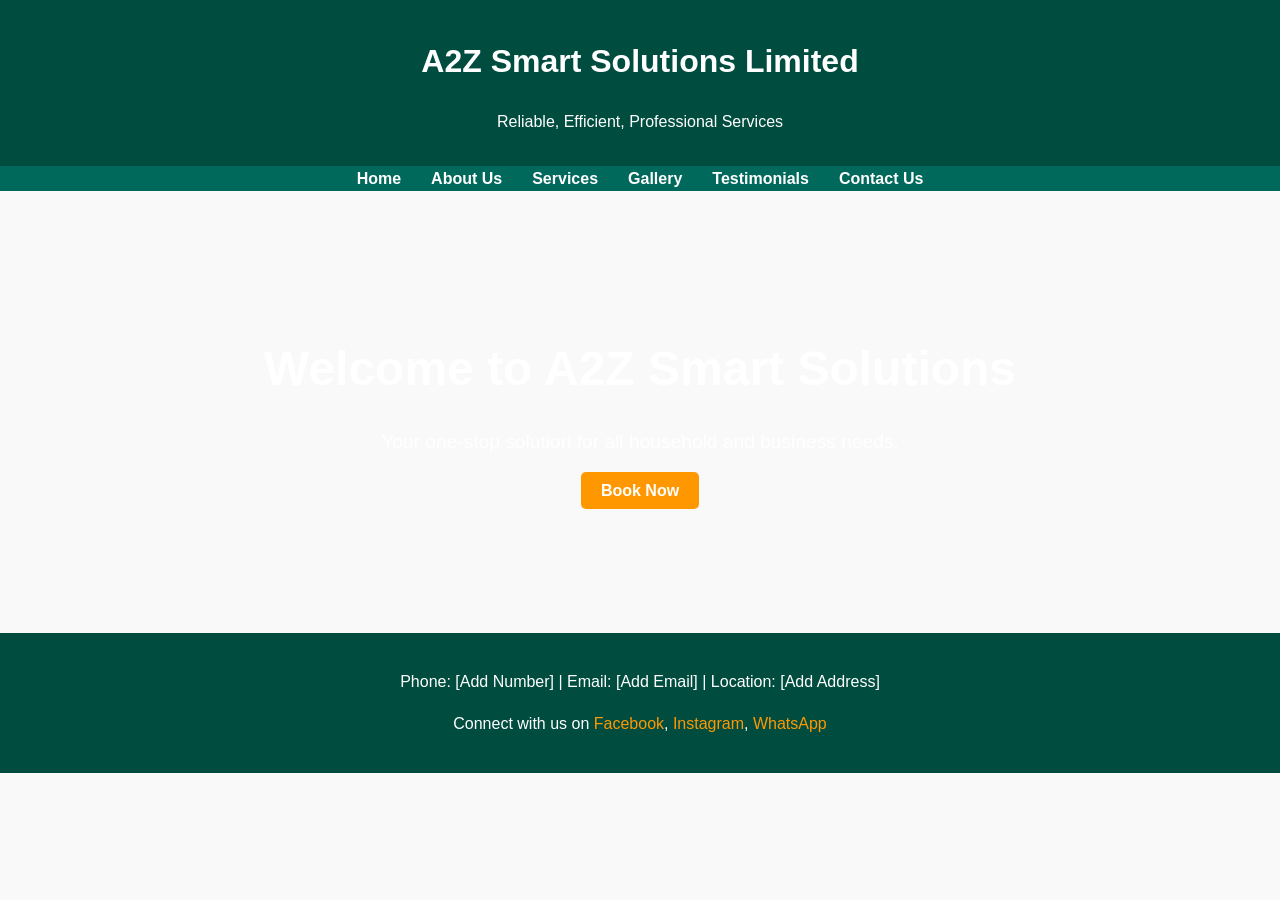
==== index.html @ 9a1eb1bb "file rename" ====
<!DOCTYPE html>
<html lang="en">
<head>
  <meta charset="UTF-8">
  <meta name="viewport" content="width=device-width, initial-scale=1.0">
  <title>A2Z Smart Solutions Limited</title>
  <style>
    body {
      font-family: Arial, sans-serif;
      margin: 0;
      padding: 0;
      line-height: 1.6;
      background-color: #f9f9f9;
    }
    header {
      background: #004d40;
      color: #fff;
      padding: 15px 20px;
      text-align: center;
    }
    nav ul {
      list-style: none;
      padding: 0;
      margin: 0;
      display: flex;
      justify-content: center;
      background: #00695c;
    }
    nav ul li {
      margin: 0 15px;
    }
    nav ul li a {
      color: #fff;
      text-decoration: none;
      font-weight: bold;
    }
    .hero {
      background: url('hero-image.jpg') no-repeat center center/cover;
      color: #fff;
      text-align: center;
      padding: 100px 20px;
    }
    .hero h1 {
      font-size: 3em;
      margin-bottom: 10px;
    }
    .hero p {
      font-size: 1.2em;
      margin-bottom: 20px;
    }
    .hero a {
      background: #ff9800;
      color: #fff;
      padding: 10px 20px;
      text-decoration: none;
      border-radius: 5px;
      font-weight: bold;
    }
    footer {
      background: #004d40;
      color: #fff;
      text-align: center;
      padding: 20px;
      margin-top: 30px;
    }
    footer a {
      color: #ff9800;
      text-decoration: none;
    }
  </style>
</head>
<body>
  <header>
    <h1>A2Z Smart Solutions Limited</h1>
    <p>Reliable, Efficient, Professional Services</p>
  </header>

  <nav>
    <ul>
      <li><a href="index.html">Home</a></li>
      <li><a href="about.html">About Us</a></li>
      <li><a href="services.html">Services</a></li>
      <li><a href="gallery.html">Gallery</a></li>
      <li><a href="testimonials.html">Testimonials</a></li>
      <li><a href="contact.html">Contact Us</a></li>
    </ul>
  </nav>

  <section class="hero">
    <h1>Welcome to A2Z Smart Solutions</h1>
    <p>Your one-stop solution for all household and business needs.</p>
    <a href="contact.html">Book Now</a>
  </section>

  <footer>
    <p>Phone: [Add Number] | Email: [Add Email] | Location: [Add Address]</p>
    <p>Connect with us on 
      <a href="#">Facebook</a>, 
      <a href="#">Instagram</a>, 
      <a href="#">WhatsApp</a>
    </p>
  </footer>
</body>
</html>
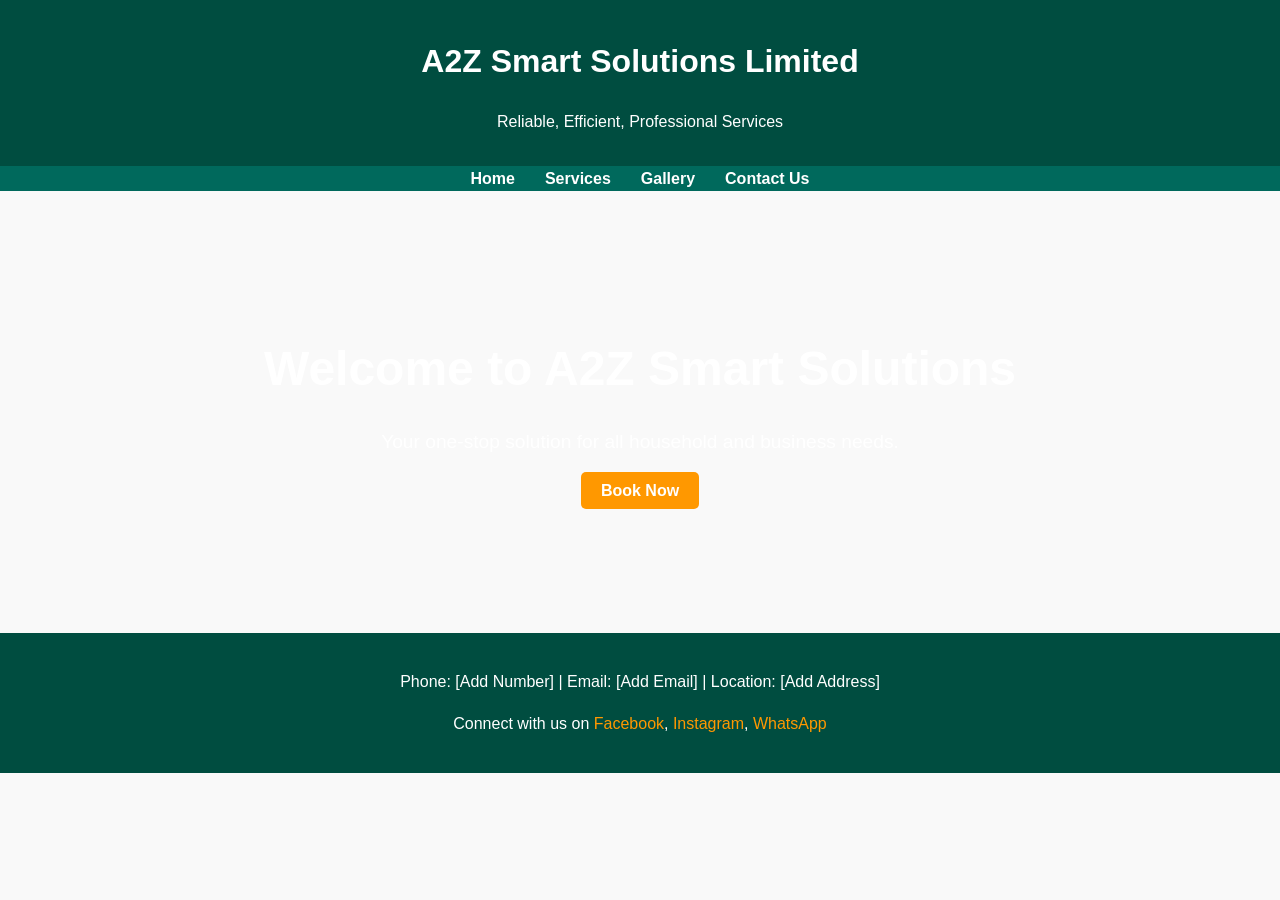
==== commit 46f6e240: "updating the lins" ====
--- a/index.html
+++ b/index.html
@@ -78,11 +78,9 @@
   <nav>
     <ul>
       <li><a href="index.html">Home</a></li>
-      <li><a href="about.html">About Us</a></li>
       <li><a href="services.html">Services</a></li>
       <li><a href="gallery.html">Gallery</a></li>
-      <li><a href="testimonials.html">Testimonials</a></li>
-      <li><a href="contact.html">Contact Us</a></li>
+      <li><a href="contactUs.html">Contact Us</a></li>
     </ul>
   </nav>
 
@@ -95,7 +93,7 @@
   <footer>
     <p>Phone: [Add Number] | Email: [Add Email] | Location: [Add Address]</p>
     <p>Connect with us on 
-      <a href="#">Facebook</a>, 
+      <a href="a2z#">Facebook</a>, 
       <a href="#">Instagram</a>, 
       <a href="#">WhatsApp</a>
     </p>
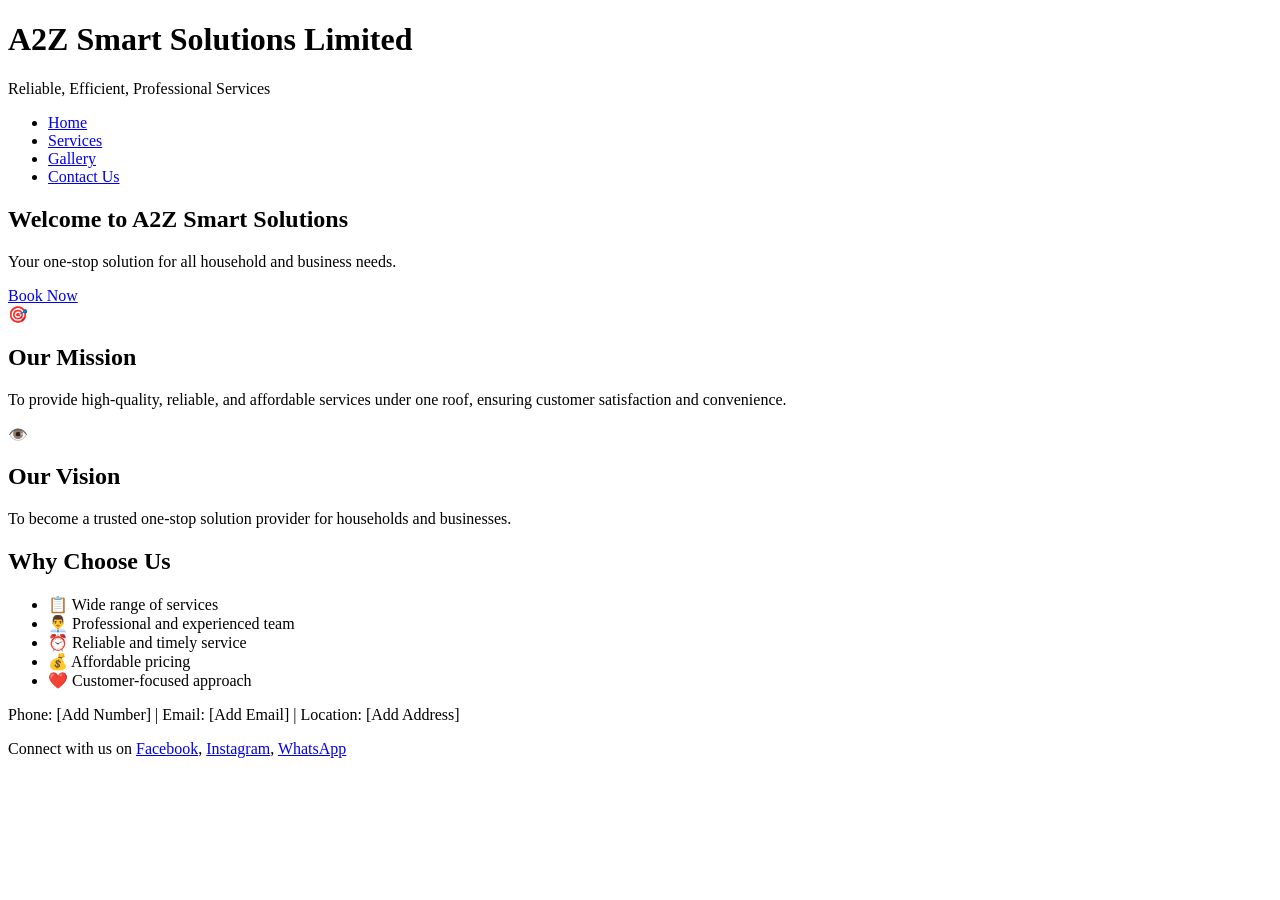
==== commit 5942830c: "first relase" ====
--- a/index.html
+++ b/index.html
@@ -4,70 +4,8 @@
   <meta charset="UTF-8">
   <meta name="viewport" content="width=device-width, initial-scale=1.0">
   <title>A2Z Smart Solutions Limited</title>
-  <style>
-    body {
-      font-family: Arial, sans-serif;
-      margin: 0;
-      padding: 0;
-      line-height: 1.6;
-      background-color: #f9f9f9;
-    }
-    header {
-      background: #004d40;
-      color: #fff;
-      padding: 15px 20px;
-      text-align: center;
-    }
-    nav ul {
-      list-style: none;
-      padding: 0;
-      margin: 0;
-      display: flex;
-      justify-content: center;
-      background: #00695c;
-    }
-    nav ul li {
-      margin: 0 15px;
-    }
-    nav ul li a {
-      color: #fff;
-      text-decoration: none;
-      font-weight: bold;
-    }
-    .hero {
-      background: url('hero-image.jpg') no-repeat center center/cover;
-      color: #fff;
-      text-align: center;
-      padding: 100px 20px;
-    }
-    .hero h1 {
-      font-size: 3em;
-      margin-bottom: 10px;
-    }
-    .hero p {
-      font-size: 1.2em;
-      margin-bottom: 20px;
-    }
-    .hero a {
-      background: #ff9800;
-      color: #fff;
-      padding: 10px 20px;
-      text-decoration: none;
-      border-radius: 5px;
-      font-weight: bold;
-    }
-    footer {
-      background: #004d40;
-      color: #fff;
-      text-align: center;
-      padding: 20px;
-      margin-top: 30px;
-    }
-    footer a {
-      color: #ff9800;
-      text-decoration: none;
-    }
-  </style>
+  <link rel="stylesheet" href="styles.css">
+  <link rel="stylesheet" href="index-custom.css">
 </head>
 <body>
   <header>
@@ -77,7 +15,7 @@
 
   <nav>
     <ul>
-      <li><a href="index.html">Home</a></li>
+      <li><a href="index.html" class="active">Home</a></li>
       <li><a href="services.html">Services</a></li>
       <li><a href="gallery.html">Gallery</a></li>
       <li><a href="contactUs.html">Contact Us</a></li>
@@ -85,15 +23,48 @@
   </nav>
 
   <section class="hero">
-    <h1>Welcome to A2Z Smart Solutions</h1>
-    <p>Your one-stop solution for all household and business needs.</p>
-    <a href="contact.html">Book Now</a>
+    <div class="hero-overlay">
+      <h1>Welcome to A2Z Smart Solutions</h1>
+      <p>Your one-stop solution for all household and business needs.</p>
+      <a href="contactUs.html" class="cta-button">Book Now</a>
+    </div>
   </section>
+
+  <div class="container">
+    <div class="mission-vision">
+      <div class="mission">
+        <div class="icon-wrapper">
+          <span class="icon">🎯</span>
+        </div>
+        <h2>Our Mission</h2>
+        <p>To provide high-quality, reliable, and affordable services under one roof, ensuring customer satisfaction and convenience.</p>
+      </div>
+      
+      <div class="vision">
+        <div class="icon-wrapper">
+          <span class="icon">👁️</span>
+        </div>
+        <h2>Our Vision</h2>
+        <p>To become a trusted one-stop solution provider for households and businesses.</p>
+      </div>
+    </div>
+
+    <div class="why-choose-us">
+      <h2>Why Choose Us</h2>
+      <ul class="features-list">
+        <li><span class="feature-icon">📋</span> Wide range of services</li>
+        <li><span class="feature-icon">👨‍💼</span> Professional and experienced team</li>
+        <li><span class="feature-icon">⏰</span> Reliable and timely service</li>
+        <li><span class="feature-icon">💰</span> Affordable pricing</li>
+        <li><span class="feature-icon">❤️</span> Customer-focused approach</li>
+      </ul>
+    </div>
+  </div>
 
   <footer>
     <p>Phone: [Add Number] | Email: [Add Email] | Location: [Add Address]</p>
     <p>Connect with us on 
-      <a href="a2z#">Facebook</a>, 
+      <a href="#">Facebook</a>, 
       <a href="#">Instagram</a>, 
       <a href="#">WhatsApp</a>
     </p>
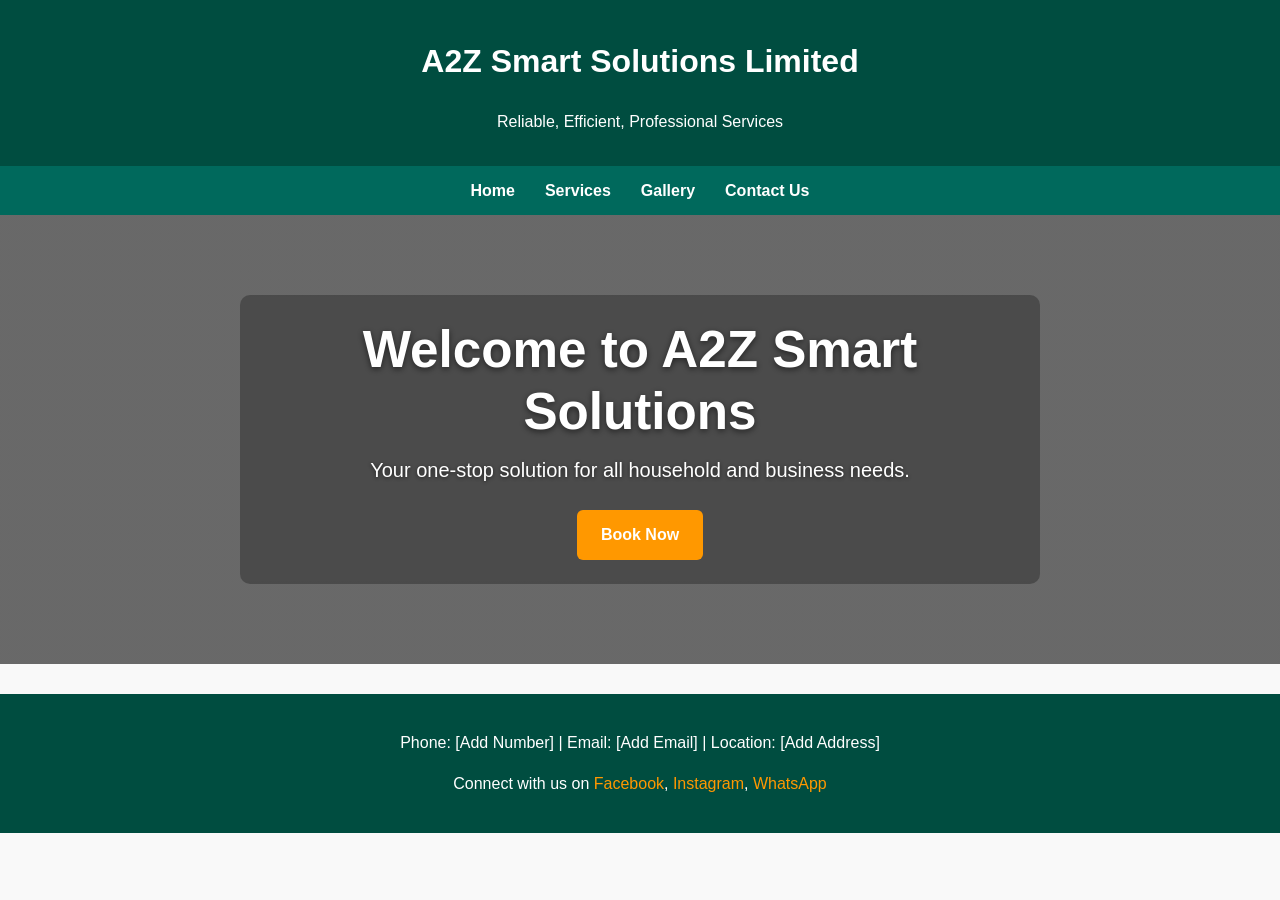
==== commit 5858c6df: "commit submit form code" ====
--- a/index.html
+++ b/index.html
@@ -4,8 +4,116 @@
   <meta charset="UTF-8">
   <meta name="viewport" content="width=device-width, initial-scale=1.0">
   <title>A2Z Smart Solutions Limited</title>
-  <link rel="stylesheet" href="styles.css">
-  <link rel="stylesheet" href="index-custom.css">
+  <style>
+    :root {
+      --brand-dark: #004d40;
+      --brand-mid: #00695c;
+      --accent: #ff9800;
+    }
+
+    body {
+      font-family: Arial, sans-serif;
+      margin: 0;
+      padding: 0;
+      line-height: 1.6;
+      background-color: #f9f9f9;
+      color: #1e1e1e;
+    }
+
+    header {
+      background: var(--brand-dark);
+      color: #fff;
+      padding: 15px 20px;
+      text-align: center;
+    }
+
+    nav ul {
+      list-style: none;
+      padding: 0;
+      margin: 0;
+      display: flex;
+      justify-content: center;
+      background: var(--brand-mid);
+      flex-wrap: wrap;
+    }
+
+    nav ul li {
+      margin: 0 15px;
+    }
+
+    nav ul li a {
+      color: #fff;
+      text-decoration: none;
+      font-weight: bold;
+      display: inline-block;
+      padding: 12px 0;
+    }
+
+    .hero {
+      position: relative;
+      min-height: 420px;
+      background:
+        linear-gradient(rgba(0, 0, 0, 0.58), rgba(0, 0, 0, 0.58)),
+        url('hero-image.jpg') no-repeat center center/cover;
+      color: #fff;
+      display: flex;
+      align-items: center;
+      justify-content: center;
+      text-align: center;
+      padding: 80px 20px;
+      box-sizing: border-box;
+    }
+
+    .hero-content {
+      max-width: 760px;
+      padding: 24px 20px;
+      background: rgba(0, 0, 0, 0.28);
+      border-radius: 10px;
+      backdrop-filter: blur(1px);
+    }
+
+    .hero h1 {
+      font-size: clamp(2rem, 5vw, 3.2rem);
+      line-height: 1.2;
+      margin: 0 0 12px;
+      text-shadow: 0 2px 6px rgba(0, 0, 0, 0.55);
+    }
+
+    .hero p {
+      font-size: clamp(1rem, 2.4vw, 1.25rem);
+      margin: 0 0 24px;
+      text-shadow: 0 1px 4px rgba(0, 0, 0, 0.6);
+    }
+
+    .hero a {
+      background: var(--accent);
+      color: #fff;
+      padding: 12px 24px;
+      text-decoration: none;
+      border-radius: 6px;
+      font-weight: bold;
+      display: inline-block;
+      transition: background-color 0.2s ease, transform 0.2s ease;
+    }
+
+    .hero a:hover {
+      background: #e68900;
+      transform: translateY(-1px);
+    }
+
+    footer {
+      background: var(--brand-dark);
+      color: #fff;
+      text-align: center;
+      padding: 20px;
+      margin-top: 30px;
+    }
+
+    footer a {
+      color: var(--accent);
+      text-decoration: none;
+    }
+  </style>
 </head>
 <body>
   <header>
@@ -15,7 +123,7 @@
 
   <nav>
     <ul>
-      <li><a href="index.html" class="active">Home</a></li>
+      <li><a href="index.html">Home</a></li>
       <li><a href="services.html">Services</a></li>
       <li><a href="gallery.html">Gallery</a></li>
       <li><a href="contactUs.html">Contact Us</a></li>
@@ -23,49 +131,18 @@
   </nav>
 
   <section class="hero">
-    <div class="hero-overlay">
+    <div class="hero-content">
       <h1>Welcome to A2Z Smart Solutions</h1>
       <p>Your one-stop solution for all household and business needs.</p>
-      <a href="contactUs.html" class="cta-button">Book Now</a>
+          <a href="contactUs.html">Book Now</a>
     </div>
   </section>
 
-  <div class="container">
-    <div class="mission-vision">
-      <div class="mission">
-        <div class="icon-wrapper">
-          <span class="icon">🎯</span>
-        </div>
-        <h2>Our Mission</h2>
-        <p>To provide high-quality, reliable, and affordable services under one roof, ensuring customer satisfaction and convenience.</p>
-      </div>
-      
-      <div class="vision">
-        <div class="icon-wrapper">
-          <span class="icon">👁️</span>
-        </div>
-        <h2>Our Vision</h2>
-        <p>To become a trusted one-stop solution provider for households and businesses.</p>
-      </div>
-    </div>
-
-    <div class="why-choose-us">
-      <h2>Why Choose Us</h2>
-      <ul class="features-list">
-        <li><span class="feature-icon">📋</span> Wide range of services</li>
-        <li><span class="feature-icon">👨‍💼</span> Professional and experienced team</li>
-        <li><span class="feature-icon">⏰</span> Reliable and timely service</li>
-        <li><span class="feature-icon">💰</span> Affordable pricing</li>
-        <li><span class="feature-icon">❤️</span> Customer-focused approach</li>
-      </ul>
-    </div>
-  </div>
-
   <footer>
     <p>Phone: [Add Number] | Email: [Add Email] | Location: [Add Address]</p>
-    <p>Connect with us on 
-      <a href="#">Facebook</a>, 
-      <a href="#">Instagram</a>, 
+    <p>Connect with us on
+      <a href="a2z#">Facebook</a>,
+      <a href="#">Instagram</a>,
       <a href="#">WhatsApp</a>
     </p>
   </footer>
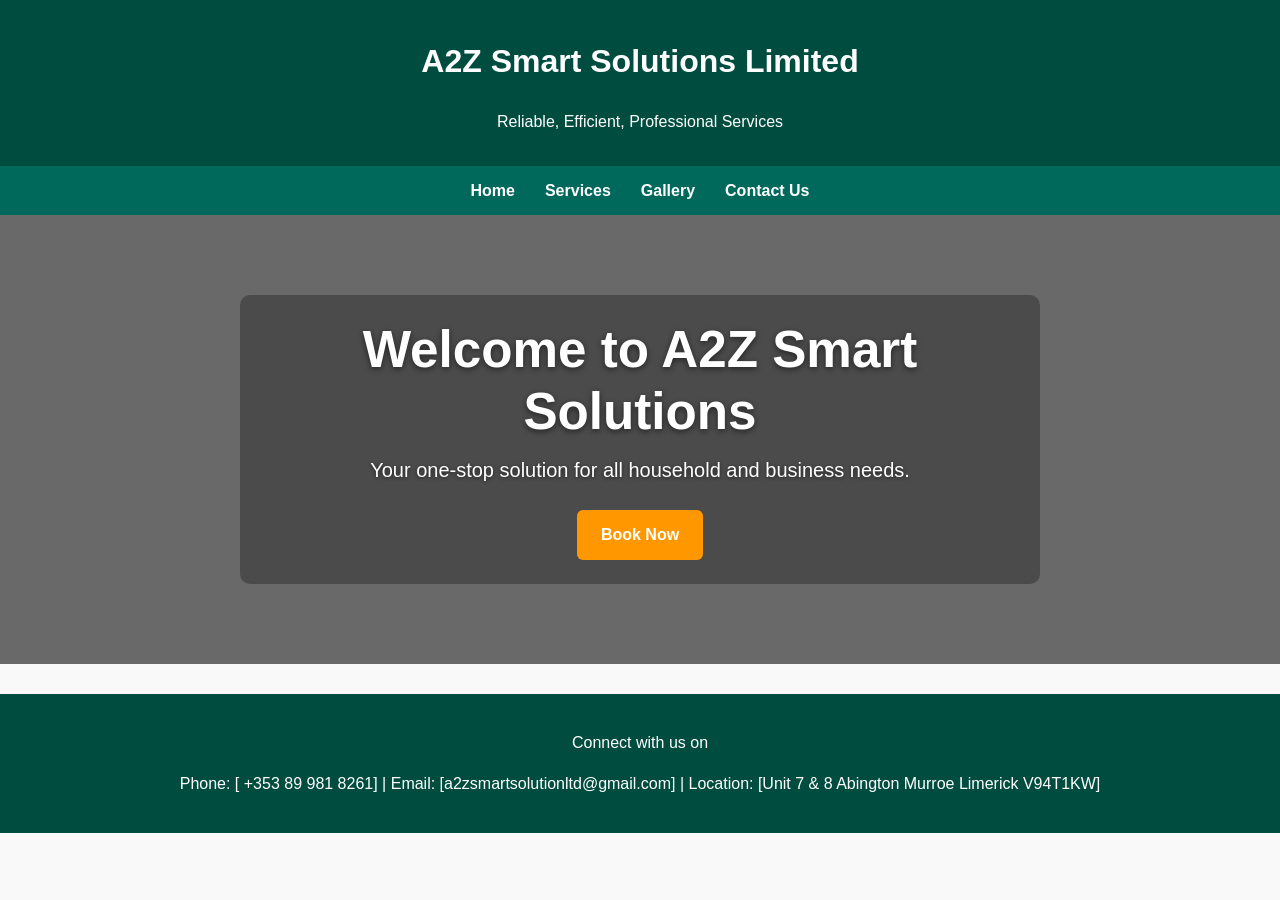
==== commit 21cfecfd: "images and contact us updated" ====
--- a/index.html
+++ b/index.html
@@ -139,12 +139,20 @@
   </section>
 
   <footer>
-    <p>Phone: [Add Number] | Email: [Add Email] | Location: [Add Address]</p>
-    <p>Connect with us on
-      <a href="a2z#">Facebook</a>,
-      <a href="#">Instagram</a>,
-      <a href="#">WhatsApp</a>
-    </p>
+      <p>Connect with us on </p>
+      <p>
+          Phone: [ +353 89 981 8261] | Email: [a2zsmartsolutionltd@gmail.com] | Location: [Unit 7 & 8
+          Abington
+          Murroe
+          Limerick
+          V94T1KW]
+      </p>
+      <p>
+          
+          <!--   <a href="a2z#">Facebook</a>,
+           <a href="#">Instagram</a>,
+           <a href="#">WhatsApp</a>-->
+      </p>
   </footer>
 </body>
 </html>
